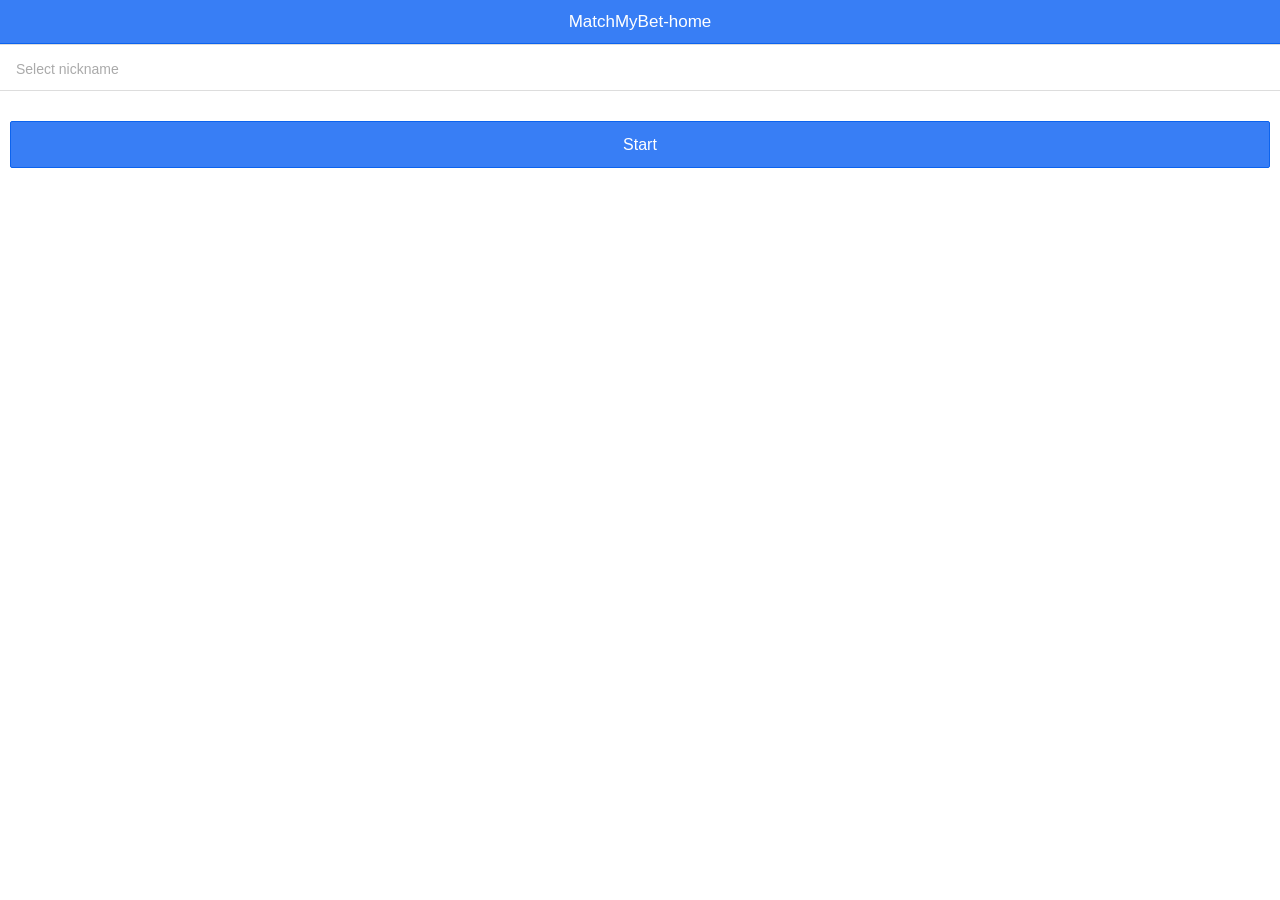
==== ionic-app/www/index.html @ 507f7569 "Home and judging states" ====
<!DOCTYPE html>
<html>
  <head>
    <meta charset="utf-8">
    <meta name="viewport" content="initial-scale=1, maximum-scale=1, user-scalable=no, width=device-width">
    <title>Match My Bet</title>

    <link href="lib/ionic/css/ionic.css" rel="stylesheet">
    <link href="css/style.css" rel="stylesheet">

    <!-- IF using Sass (run gulp sass first), then uncomment below and remove the CSS includes above
    <link href="css/ionic.app.css" rel="stylesheet">
    -->

    <!-- ionic/angularjs js -->
    <script src="lib/ionic/js/ionic.bundle.js"></script>

    <!-- cordova script (this will be a 404 during development) -->
    <script src="cordova.js"></script>

    <!-- your app's js -->
    <script src="js/app.js"></script>
    <script src="js/controllers.js"></script>
    <script src="js/services.js"></script>

    <!-- Socket.io client Script-->
    <script type="text/javascript" src="http://cdn.socket.io/socket.io-1.0.3.js"></script>
    
  </head>
  <body ng-app="starter">

    <ion-pane>
      <ion-nav-bar class="bar-positive">
      </ion-nav-bar>
      <ion-nav-view animation="slide-left-right"></ion-nav-view>
    </ion-pane>
  </body>
</html>
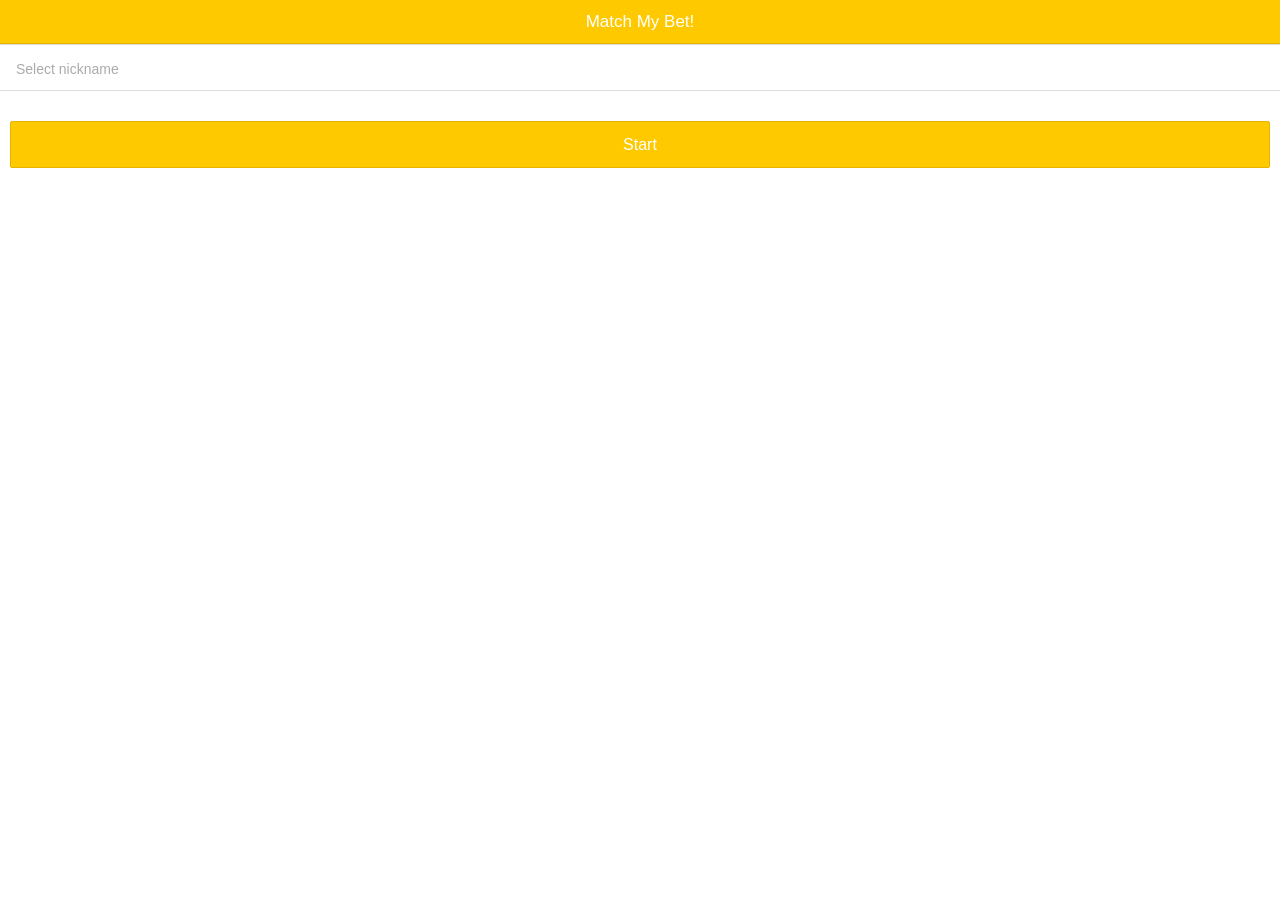
==== commit e9ed206d: "Judging works" ====
--- a/ionic-app/www/index.html
+++ b/ionic-app/www/index.html
@@ -30,8 +30,6 @@
   <body ng-app="starter">
 
     <ion-pane>
-      <ion-nav-bar class="bar-positive">
-      </ion-nav-bar>
       <ion-nav-view animation="slide-left-right"></ion-nav-view>
     </ion-pane>
   </body>
--- a/ionic-app/www/css/style.css
+++ b/ionic-app/www/css/style.css
@@ -0,0 +1,32 @@
+/* Empty. Add your own CSS if you like */
+img {
+	max-width: 100%;
+}
+/*.scroll {
+	text-align: center;
+}*/
+.button-group {
+  display: block;
+  position: absolute;
+  bottom: 20px;
+  width: 100%;
+}
+.button {
+	margin-top: 20px;
+}
+.button-yes {
+	float: left;
+	margin-left: 20px;
+}
+.button-no {
+	float: right;
+	margin-right: 20px;
+}
+.item {
+	text-align: center;
+}
+.item h2 {
+	white-space: normal;
+	min-height: 5em;
+	line-height: 2.5em;
+}
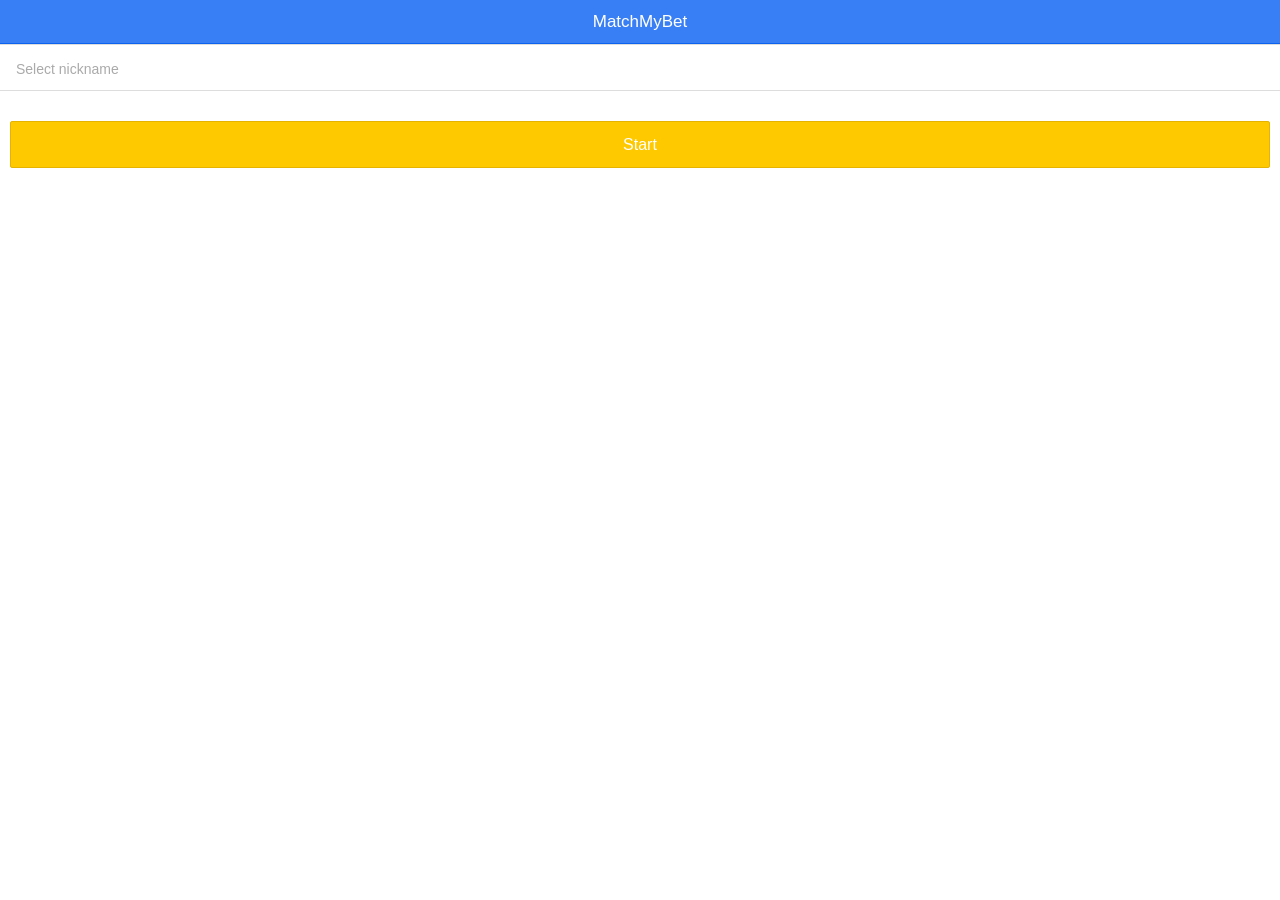
==== commit 8a871801: "Finish state controllers and views created" ====
--- a/ionic-app/www/index.html
+++ b/ionic-app/www/index.html
@@ -28,8 +28,27 @@
     
   </head>
   <body ng-app="starter">
+  <script>
+  window.fbAsyncInit = function() {
+    FB.init({
+      appId      : '1520583268164264',
+      xfbml      : true,
+      version    : 'v2.2'
+    });
+  };
+
+  (function(d, s, id){
+     var js, fjs = d.getElementsByTagName(s)[0];
+     if (d.getElementById(id)) {return;}
+     js = d.createElement(s); js.id = id;
+     js.src = "//connect.facebook.net/en_US/sdk.js";
+     fjs.parentNode.insertBefore(js, fjs);
+   }(document, 'script', 'facebook-jssdk'));
+  </script>
 
     <ion-pane>
+      <ion-nav-bar class="bar-positive">
+      </ion-nav-bar>
       <ion-nav-view animation="slide-left-right"></ion-nav-view>
     </ion-pane>
   </body>
--- a/ionic-app/www/css/style.css
+++ b/ionic-app/www/css/style.css
@@ -1,32 +1,21 @@
 /* Empty. Add your own CSS if you like */
-img {
-	max-width: 100%;
+
+.finish {
+	font-size: 25px;
+	text-align: center;
+	padding: 6px;	
 }
-/*.scroll {
-	text-align: center;
-}*/
-.button-group {
-  display: block;
-  position: absolute;
-  bottom: 20px;
-  width: 100%;
+
+.success {
+	color: green;
 }
-.button {
-	margin-top: 20px;
-}
-.button-yes {
-	float: left;
-	margin-left: 20px;
-}
-.button-no {
-	float: right;
-	margin-right: 20px;
-}
-.item {
+
+.fail {
 	text-align: center;
 }
-.item h2 {
-	white-space: normal;
-	min-height: 5em;
-	line-height: 2.5em;
-}+
+img.photo {
+	margin: 0 auto;
+	display: block;
+
+}
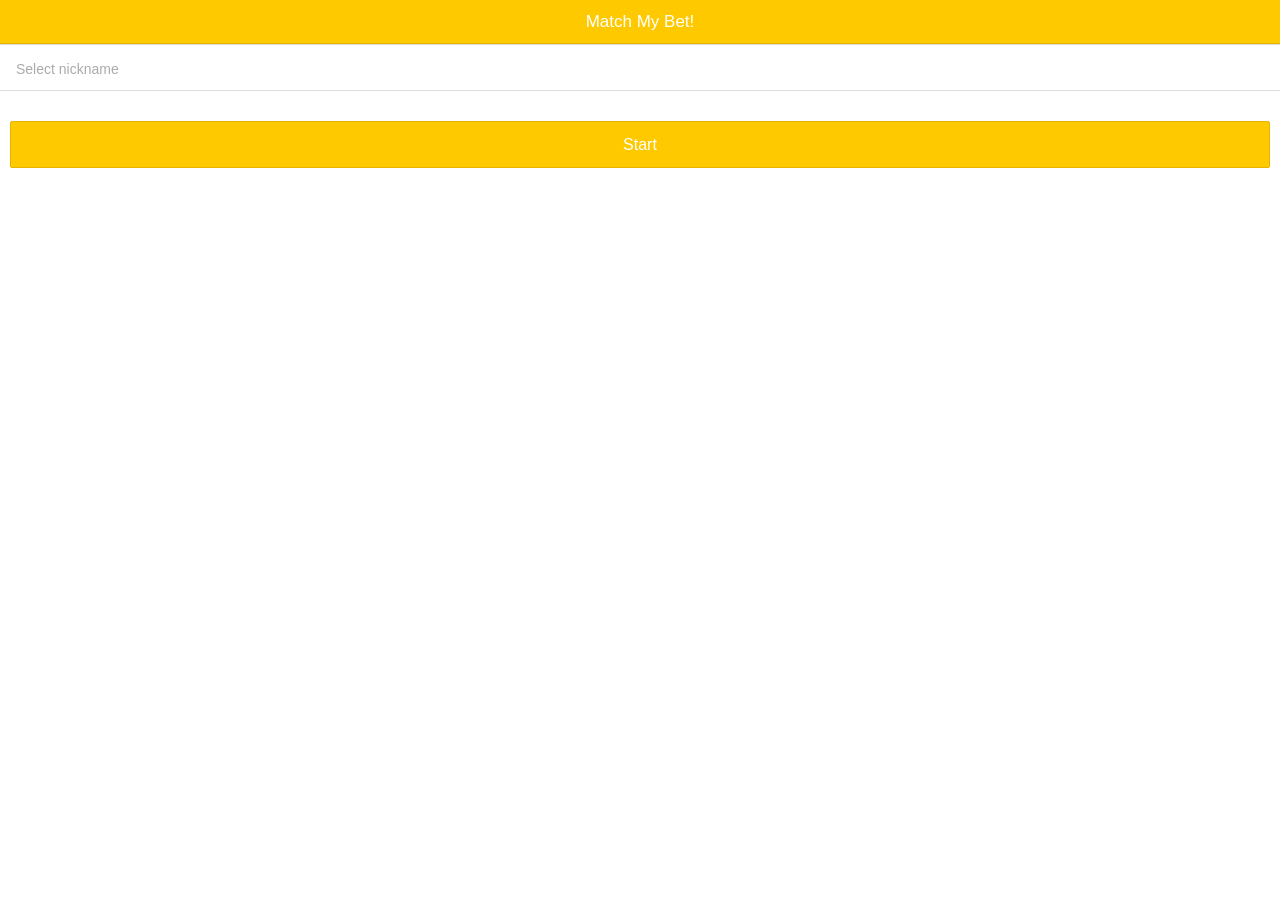
==== commit df6b69e2: "Merged" ====
--- a/ionic-app/www/index.html
+++ b/ionic-app/www/index.html
@@ -47,8 +47,6 @@
   </script>
 
     <ion-pane>
-      <ion-nav-bar class="bar-positive">
-      </ion-nav-bar>
       <ion-nav-view animation="slide-left-right"></ion-nav-view>
     </ion-pane>
   </body>
--- a/ionic-app/www/css/style.css
+++ b/ionic-app/www/css/style.css
@@ -19,3 +19,35 @@
 	display: block;
 
 }
+
+img {
+	max-width: 100%;
+}
+/*.scroll {
+	text-align: center;
+}*/
+.button-group {
+  display: block;
+  position: absolute;
+  bottom: 20px;
+  width: 100%;
+}
+.button {
+	margin-top: 20px;
+}
+.button-yes {
+	float: left;
+	margin-left: 20px;
+}
+.button-no {
+	float: right;
+	margin-right: 20px;
+}
+.item {
+	text-align: center;
+}
+.item h2 {
+	white-space: normal;
+	min-height: 5em;
+	line-height: 2.5em;
+}
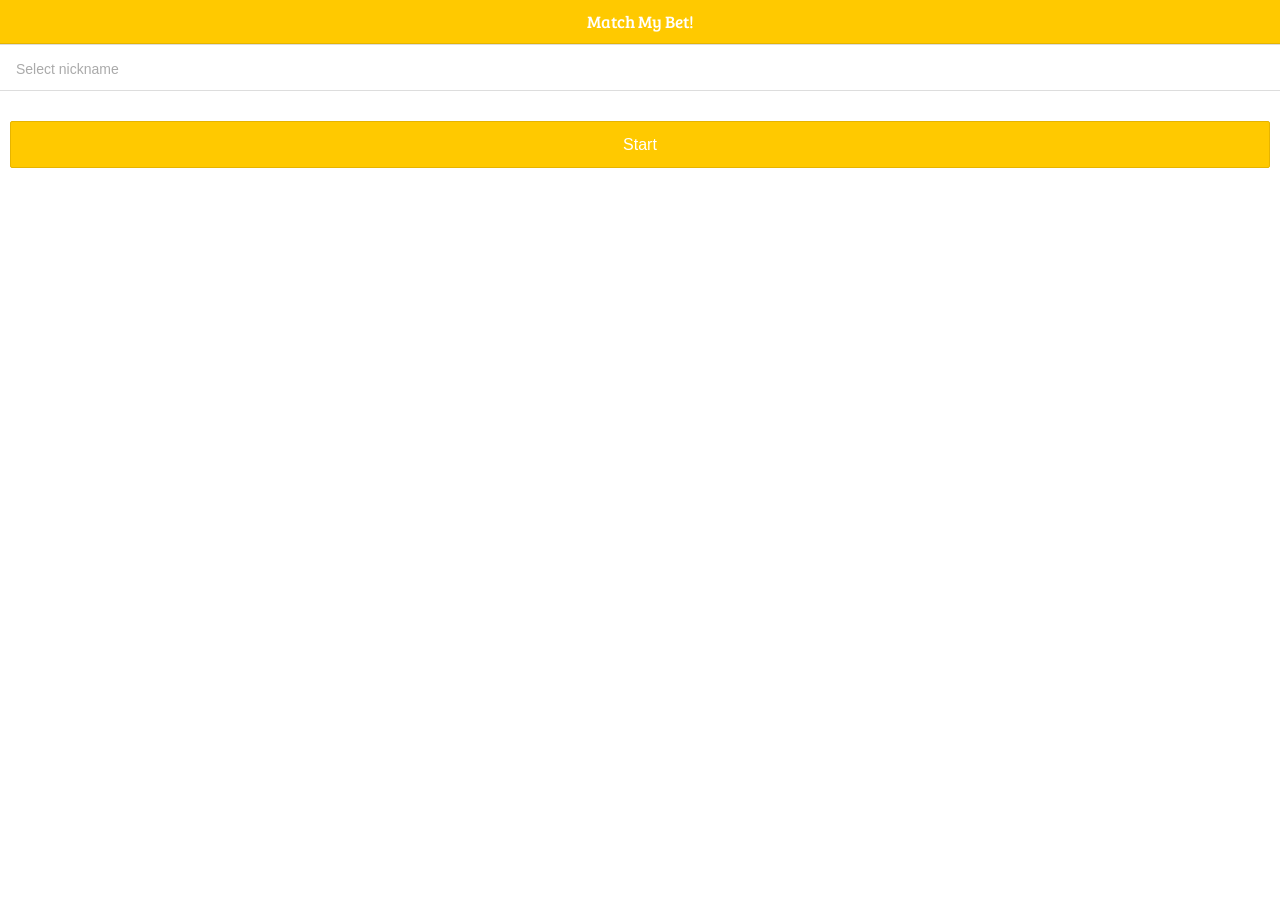
==== commit 2c4fddfc: "small fix" ====
--- a/ionic-app/www/index.html
+++ b/ionic-app/www/index.html
@@ -7,7 +7,7 @@
 
     <link href="lib/ionic/css/ionic.css" rel="stylesheet">
     <link href="css/style.css" rel="stylesheet">
-
+    <link href='http://fonts.googleapis.com/css?family=Bree+Serif' rel='stylesheet' type='text/css'>
     <!-- IF using Sass (run gulp sass first), then uncomment below and remove the CSS includes above
     <link href="css/ionic.app.css" rel="stylesheet">
     -->
--- a/ionic-app/www/css/style.css
+++ b/ionic-app/www/css/style.css
@@ -1,4 +1,9 @@
 /* Empty. Add your own CSS if you like */
+
+.title {
+	font-family: 'Bree Serif', serif;
+	font-size: 40px;
+}
 
 .finish {
 	font-size: 25px;
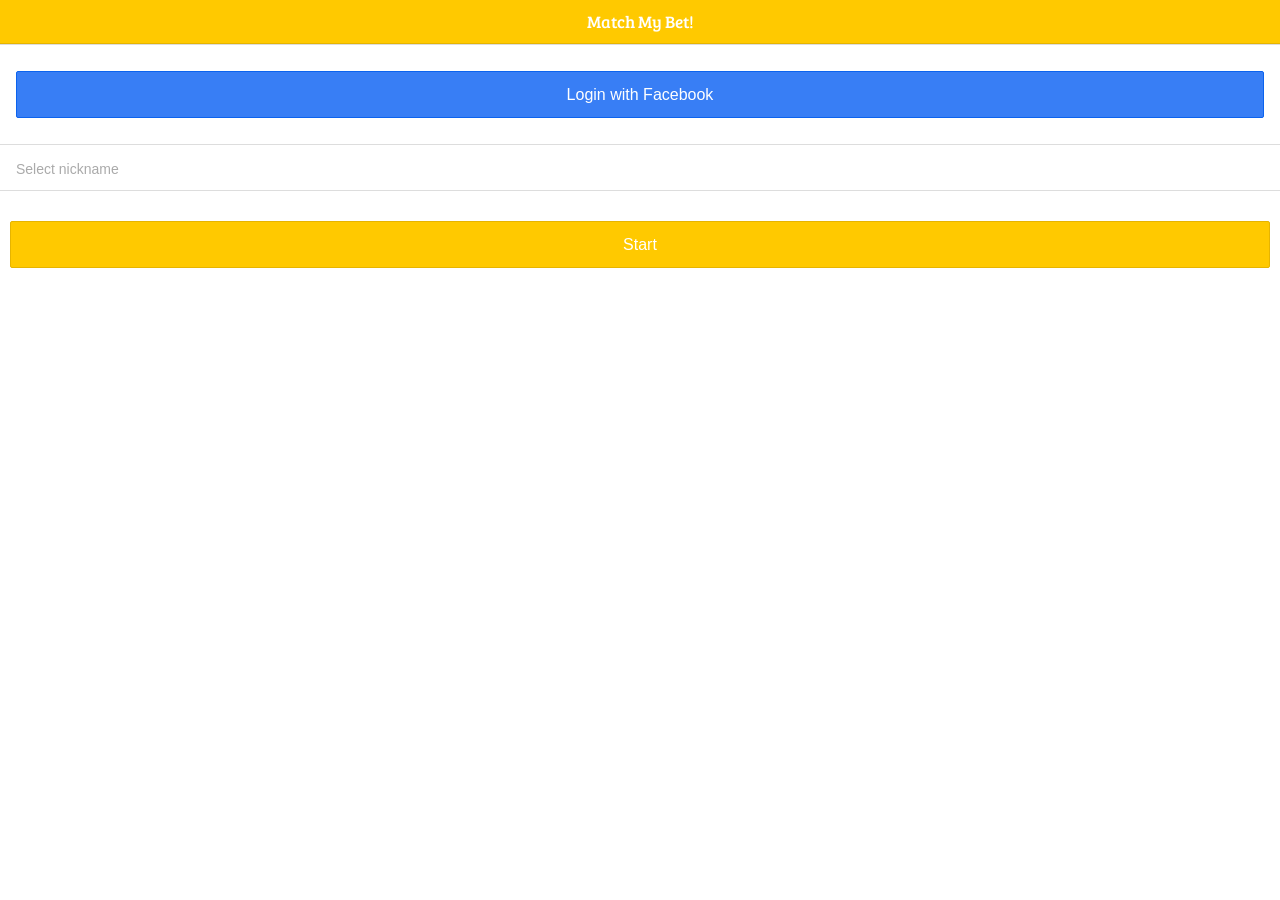
==== commit 0c9f2e35: "Working facebook integration" ====
--- a/ionic-app/www/index.html
+++ b/ionic-app/www/index.html
@@ -13,10 +13,11 @@
     -->
 
     <!-- ionic/angularjs js -->
-    <script src="lib/ionic/js/ionic.bundle.js"></script>
 
     <!-- cordova script (this will be a 404 during development) -->
     <script src="cordova.js"></script>
+    <script src="lib/ionic/js/ionic.bundle.js"></script>
+    <script src="lib/openfb.js"></script>
 
     <!-- your app's js -->
     <script src="js/app.js"></script>
@@ -28,24 +29,6 @@
     
   </head>
   <body ng-app="starter">
-  <script>
-  window.fbAsyncInit = function() {
-    FB.init({
-      appId      : '1520583268164264',
-      xfbml      : true,
-      version    : 'v2.2'
-    });
-  };
-
-  (function(d, s, id){
-     var js, fjs = d.getElementsByTagName(s)[0];
-     if (d.getElementById(id)) {return;}
-     js = d.createElement(s); js.id = id;
-     js.src = "//connect.facebook.net/en_US/sdk.js";
-     fjs.parentNode.insertBefore(js, fjs);
-   }(document, 'script', 'facebook-jssdk'));
-  </script>
-
     <ion-pane>
       <ion-nav-view animation="slide-left-right"></ion-nav-view>
     </ion-pane>
--- a/ionic-app/www/css/style.css
+++ b/ionic-app/www/css/style.css
@@ -28,9 +28,6 @@
 img {
 	max-width: 100%;
 }
-/*.scroll {
-	text-align: center;
-}*/
 .button-group {
   display: block;
   position: absolute;
@@ -48,6 +45,9 @@
 	float: right;
 	margin-right: 20px;
 }
+.button-start {
+	z-index: 1;
+}
 .item {
 	text-align: center;
 }
@@ -56,3 +56,17 @@
 	min-height: 5em;
 	line-height: 2.5em;
 }
+.happy-shopper {
+	position: absolute;
+	bottom: 0;
+}
+#home-view .content {
+	top: 40%;
+	width: 80%;
+	margin: auto;
+}
+.logo {
+	position: absolute;
+	min-width: 100%;
+	top: -40px;
+}
